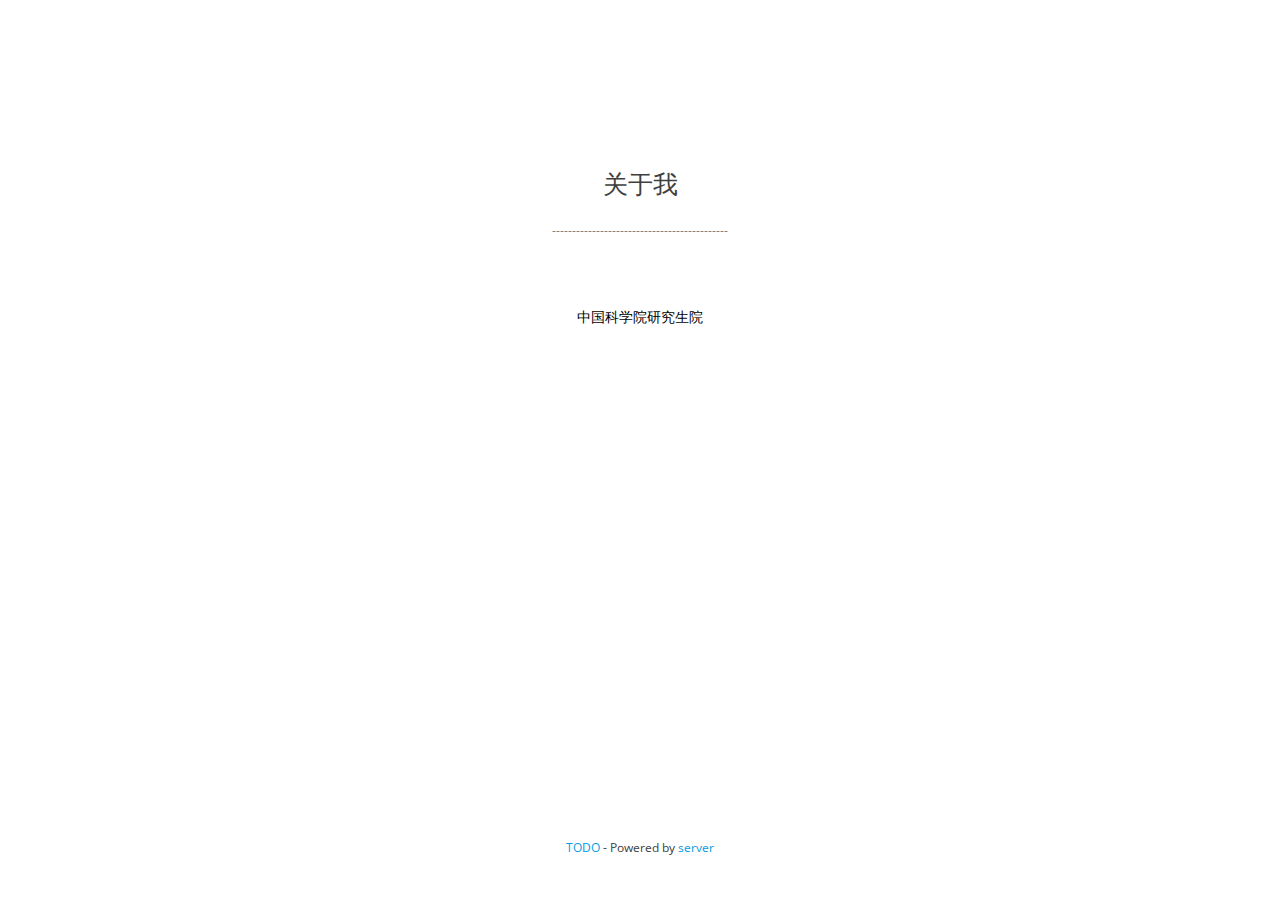
==== templates/index.html @ 6aca6f6d "tracy: init LitterServer" ====
<!DOCTYPE html>
<html lang="en">



<head>
    <meta http-equiv="Content-Type" content="text/html; charset=UTF-8" />
    <meta name="viewport" content="width=device-width, initial-scale=1, maximum-scale=1.0" />
    <link rel="shortcut icon" href="{{ url_for('static', filename='favicon.ico') }}">
    <style type="text/css">
        body {
            font-size: 12px;
            background-color: #FFFFFF;
            color: #404040;
            font-family: "Open Sans", Helvetica, Tahoma, Arial, "PingFang SC", "Hiragino Sans GB", "Heiti SC", "Microsoft YaHei", "WenQuanYi Micro Hei", sans-serif;
        }

        a:visited {
            color: #0075c9;
        }

        a:hover {
            color: #009bdf;
        }

        a {
            text-decoration: none;
            line-height: 40px;
        }

        button {
            background-color: transparent;
            border: 0;
        }
    </style>

    <link href="https://fonts.googleapis.com/css?family=Open+Sans:400,700" rel="stylesheet">
    <link href="https://cdnjs.cloudflare.com/ajax/libs/materialize/1.0.0/css/materialize.min.css" type="text/css"
        rel="stylesheet" media="screen,projection" />

</head>


<title>Kiki - About</title>



	<div class="container valign-wrapper" style="height: 90vh;">
		<div class="section center valign" style="width: 100%;">
			<h5>关于我</h5>
			<div class="section" style="height: 10vh;">
				<div class="row">
					<div class="col s12 grey-text text-darken-1"> -------------------------------------------- </div>
				</div>
			</div>
			<div style="font-size: 14px; height: 40vh;">
				<a style="color:black">中国科学院研究生院</a>
				<br>
			</div>
		</div>
	</div>




<footer class="white">
    <div class="container"></div>
    <div class="footer-copyright">
        <div class="container center">
            <br>
            <a href="http://beian.miit.gov.cn/" target="_blank">TODO</a>
             - Powered by <a href="https://github.com/TracyYaoYao/LittleServer">server</a>
            <br>
        </div>
    </div>
</footer>


    <script src="https://code.jquery.com/jquery-2.1.1.min.js"></script>
    <script src="https://cdnjs.cloudflare.com/ajax/libs/materialize/1.0.0/js/materialize.min.js"></script>

</body>

</html>
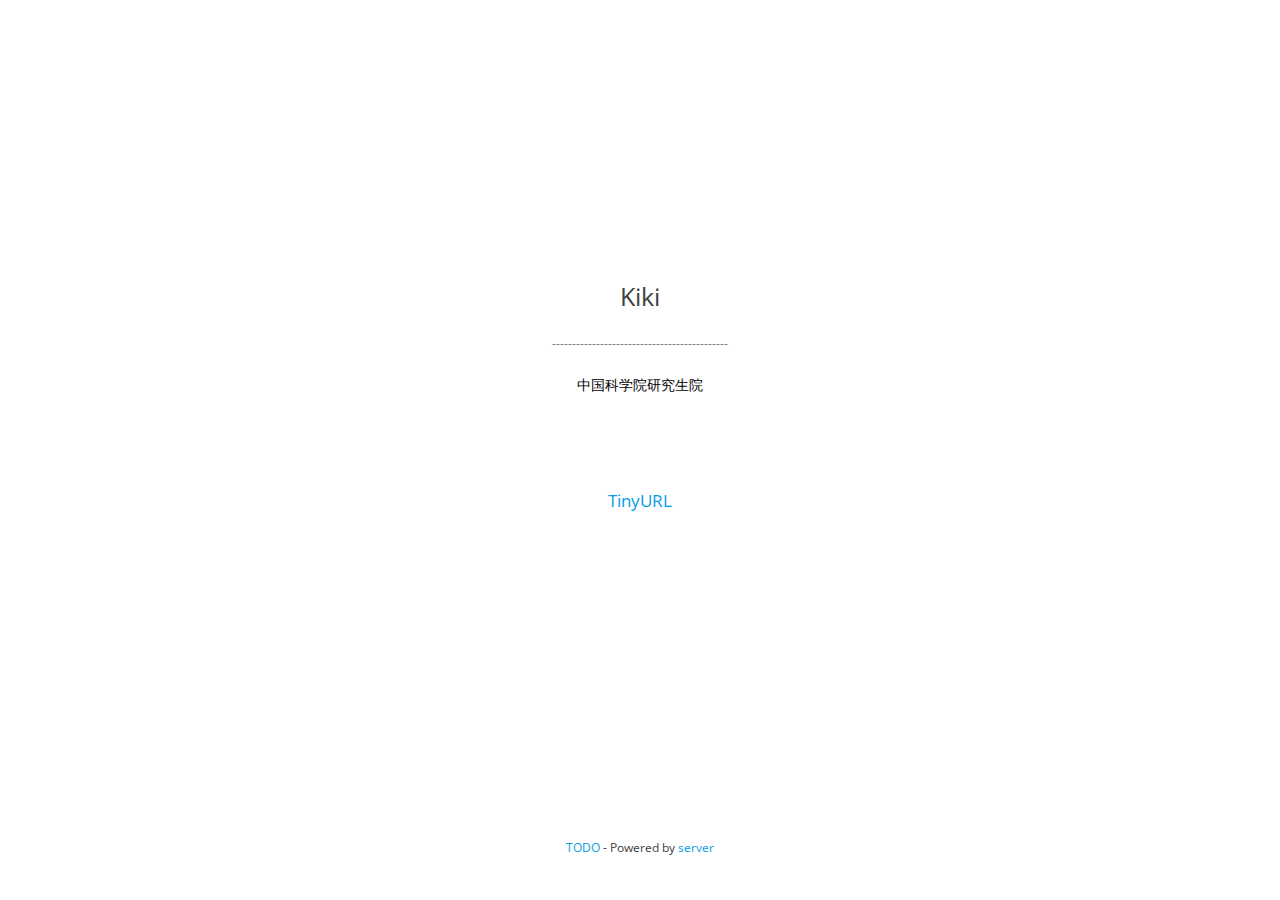
==== commit 82c9f6a8: "patch apply" ====
--- a/templates/index.html
+++ b/templates/index.html
@@ -48,21 +48,23 @@
 
 	<div class="container valign-wrapper" style="height: 90vh;">
 		<div class="section center valign" style="width: 100%;">
-			<h5>关于我</h5>
-			<div class="section" style="height: 10vh;">
+			<h5>Kiki</h5>
+			<div class="section" style="height: 5vh;">
 				<div class="row">
 					<div class="col s12 grey-text text-darken-1"> -------------------------------------------- </div>
 				</div>
 			</div>
-			<div style="font-size: 14px; height: 40vh;">
+			<div style="font-size: 14px; height: 10vh;">
 				<a style="color:black">中国科学院研究生院</a>
 				<br>
+            </div>
+			<div class="section center valign" style="width: 100%;">
+				<h6>
+					<a style="margin: 10px;" href="tinyurl" target="_blank">TinyURL</a>
+				</h6>
 			</div>
 		</div>
 	</div>
-
-
-
 
 <footer class="white">
     <div class="container"></div>
